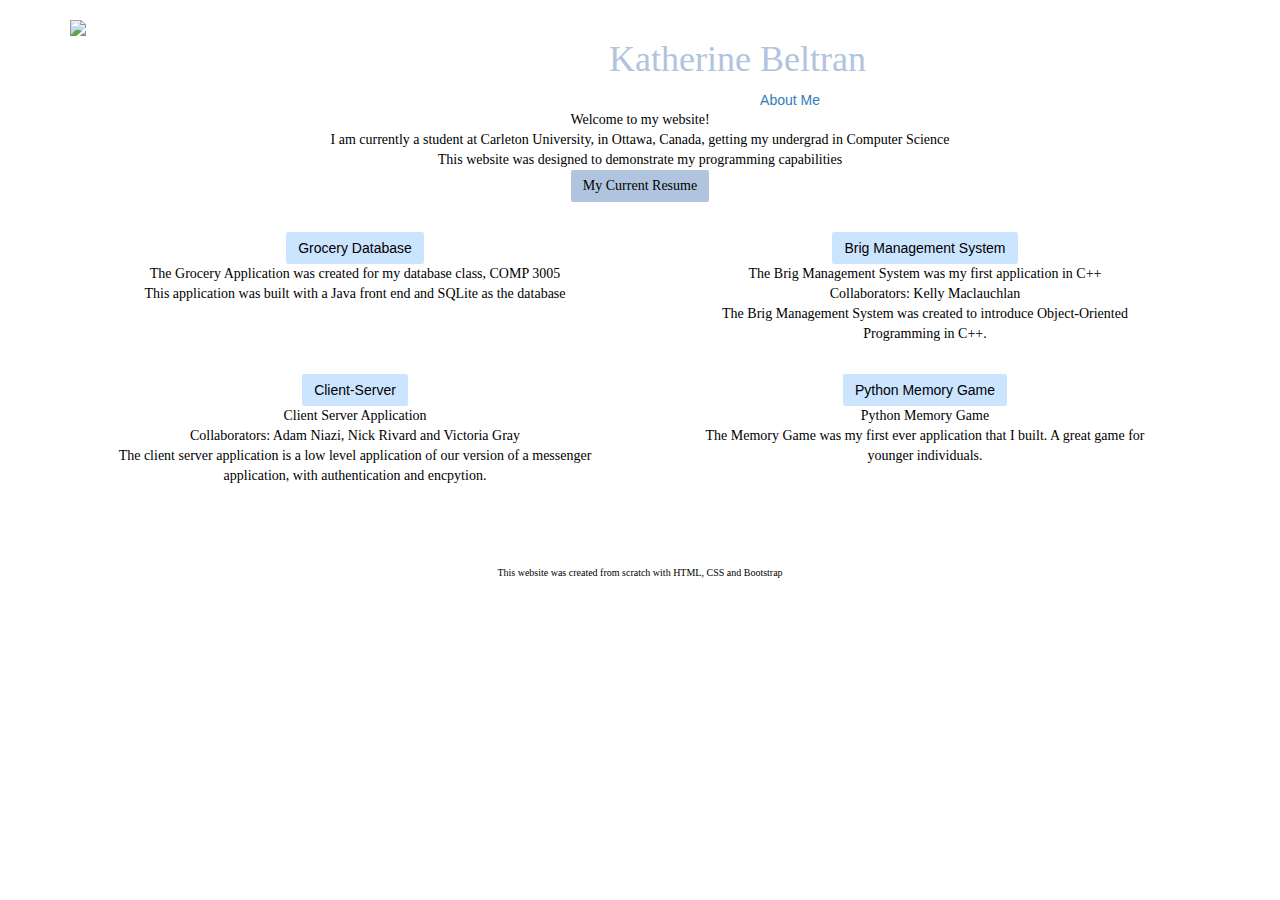
==== index.html @ e356db9c "Update index.html" ====
<!DOCTYPE html>
<html>
  
  <head>
    <title>Katherine Beltran's Repository</title>
    <meta charset="utf-8"/>
    <link rel="stylesheet" href="css/main.css"/>
    <script scr="js/main.js"></script>
    <link rel="stylesheet" href="https://maxcdn.bootstrapcdn.com/bootstrap/3.3.6/css/bootstrap.min.css"/>
  </head>

  <body>
      <header class="container">
        <div class="row">
          <img class="col-sm-2" src="https://media.licdn.com/mpr/mpr/shrinknp_400_400/AAEAAQAAAAAAAAl9AAAAJDg4MjNlYjA0LTYwMTUtNDVlNS04ODdiLWJhZWY4ZGEwZDk2Ng.jpg" class="col-sm-2"/>
          <h1 class="col-sm-10">Katherine Beltran</h1>
          <nav class="col-sm-8 text-right">
            <a href=aboutme.html>About Me</a>
          </nav>
        
          <p class="col-sm-12">Welcome to my website!<br>
            I am currently a student at Carleton University, in Ottawa, Canada, getting my undergrad in Computer Science <br>
            This website was designed to demonstrate my programming capabilities<br>
          <a class="btn btn-resume" href="comp-resume.pdf" role="button">My Current Resume</a>
          </p>
        </div>
      </header>
      
      <section class="container">
        <div class="row">
          <figure class="col-sm-6">
             <a class="btn btn-grocery" href=grocery.html role="button">Grocery Database</a>
              <div class="description">
                <p>The Grocery Application was created for my database class, COMP 3005<br>
                This application was built with a Java front end and SQLite as the database<br><br></p>
              </div>
          </figure>
          
          <figure class="col-sm-6">
            <a class="btn btn-brig" href=brigmanagement.html role="button">Brig Management System</a>
            <div class="description">
              <p>The Brig Management System was my first application in C++ <br>
              Collaborators: Kelly Maclauchlan<br>
              The Brig Management System was created to introduce Object-Oriented Programming in C++. <br><br>
              </p>
            </div>
          </figure>
          
          <figure class="col-sm-6">
            <a class="btn btn-cs" href=clientServer.html role="button">Client-Server</a>
            <div class="description">
              <p>Client Server Application <br>
              Collaborators: Adam Niazi, Nick Rivard and Victoria Gray<br>
              The client server application is a low level application of our version of a messenger application, with authentication and encpytion.<br><br></p>
            </div>
          </figure>
          
          <figure class="col-sm-6">
            <a class="btn btn-python" href=python.html role="button">Python Memory Game</a>
            <div class="description">
              <p>Python Memory Game<br>
              The Memory Game was my first ever application that I built. A great game for younger individuals.<br><br></p>
            </div>
          </figure>
        </div>
        
      </section>
      <footer>This website was created from scratch with HTML, CSS and Bootstrap</footer>
  </body>

</html>
---- css/main.css ----
footer{
	color: rgb(0,0,0); /* Pee yellow */
	font-family: Verdana, Geneva, sans-serf;
	text-align: center;
	font-size: 10px;
	bottom: 0;
	padding: 20px 0;
}

header .row{
	text-align: center;
	padding: 20px 0;
}

header h1{
	font-family: Verdana, Geneva, sans-serf;
	color: rgb(176,196,222);
	font-weight: 10000;
}

header nav {
	display: flex;
	justify-content: flex-end;
}

header p{
	font-family: Verdana, Geneva, sans-serf;
	color:  rgb(0,0,0);
}

body{
	background-color: rgb(0,0,0);
	text-align: center;
}

section .row{
	margin: 0 0 30px;
	display: flex;
	flex-wrap: wrap;
}

.col-md-6 {
  	margin: 0 0 30px;
  	display: flex;
	flex-wrap: wrap;
}

.description{
	font-family: Verdana, Geneva, sans-serf;	
	color: black;
	padding: 0 30px;
}

.btn.btn-resume{
	border-radius: 2px;
	border: 0px;
	color: rgb(0,0,0);
	background-color: rgb(176,196,222);
}

.btn.btn-resume:hover{
	colour: rgb(176,196,222);
	background-color: rgb(255,255,255);
}

.btn.btn-grocery {
	border-radius: 2px;
  	border: 0px;
  	color: rgb(0,0,0);
  	text-shadow: none;
  	background-color: rgb(204,229,255);
}

.btn.btn-grocery:hover {
  color: rgb(204,229,255);
  background-color: rgb(255,255,255);
}

.btn.btn-brig {
	border-radius: 2px;
  	border: 0px;
  	color: rgb(0,0,0);
  	text-shadow: none;
  	background-color: rgb(204,229,255);
}

.btn.btn-brig:hover {
  color: rgb(204,229,255);
  background-color: rgb(255,255,255);
}

.btn.btn-cs {
	border-radius: 2px;
  	border: 0px;
  	color: rgb(0,0,0);
  	text-shadow: none;
  	background-color: rgb(204,229,255);
}

.btn.btn-cs:hover {
  color: rgb(204,229,255));
  background-color: rgb(255,255,255);
}

.btn.btn-python {
	border-radius: 2px;
  	border: 0px;
  	color: rgb(0,0,0);
  	text-shadow: none;
  	background-color: rgb(204,229,255);
}

.btn.btn-python:hover {
  color: rgb(204,229,255);
  background-color: rgb(255,255,255);
}
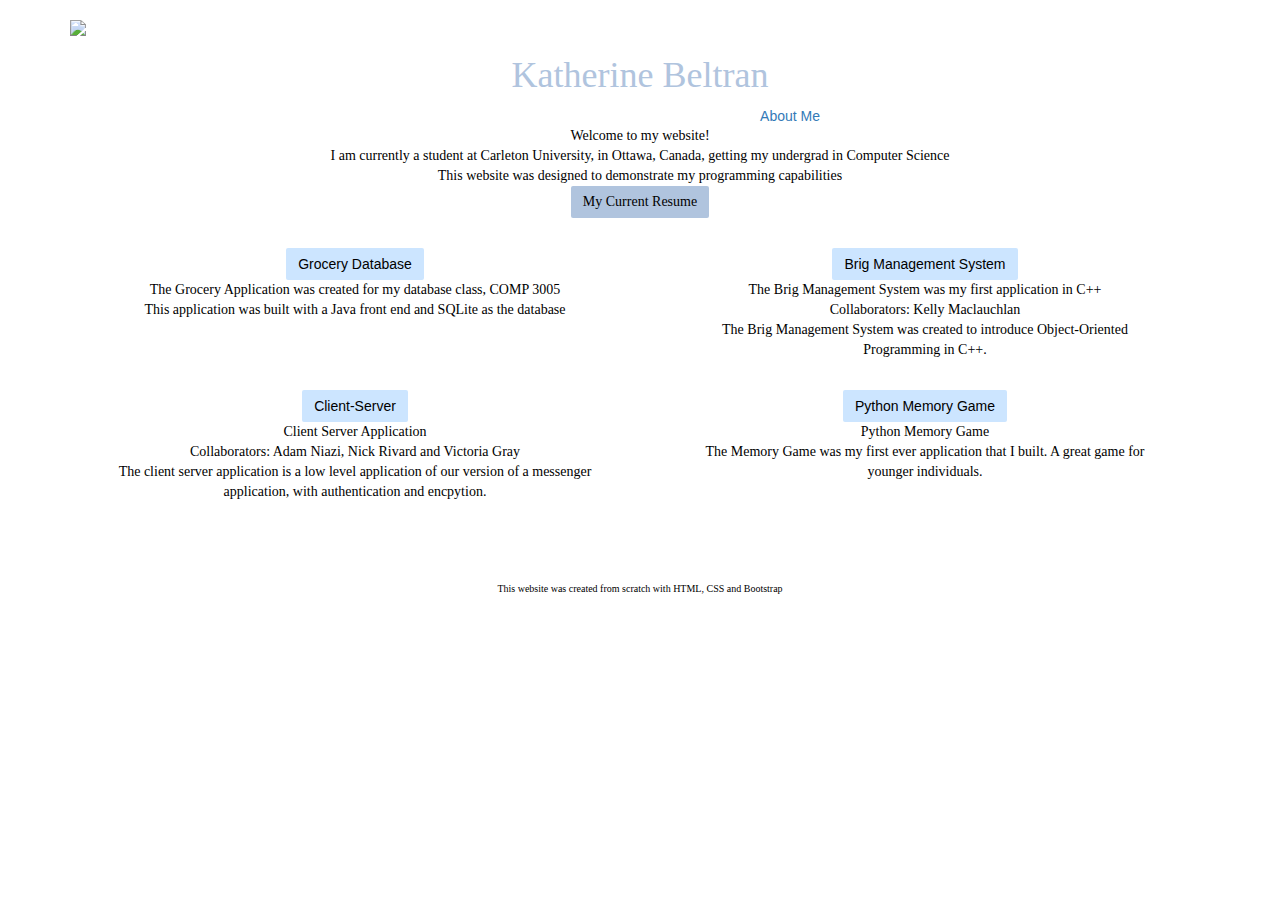
==== commit 005f27b4: "Update index.html" ====
--- a/index.html
+++ b/index.html
@@ -13,7 +13,7 @@
       <header class="container">
         <div class="row">
           <img class="col-sm-2" src="https://media.licdn.com/mpr/mpr/shrinknp_400_400/AAEAAQAAAAAAAAl9AAAAJDg4MjNlYjA0LTYwMTUtNDVlNS04ODdiLWJhZWY4ZGEwZDk2Ng.jpg" class="col-sm-2"/>
-          <h1 class="col-sm-10">Katherine Beltran</h1>
+          <h1 class="col-sm-12">Katherine Beltran</h1>
           <nav class="col-sm-8 text-right">
             <a href=aboutme.html>About Me</a>
           </nav>
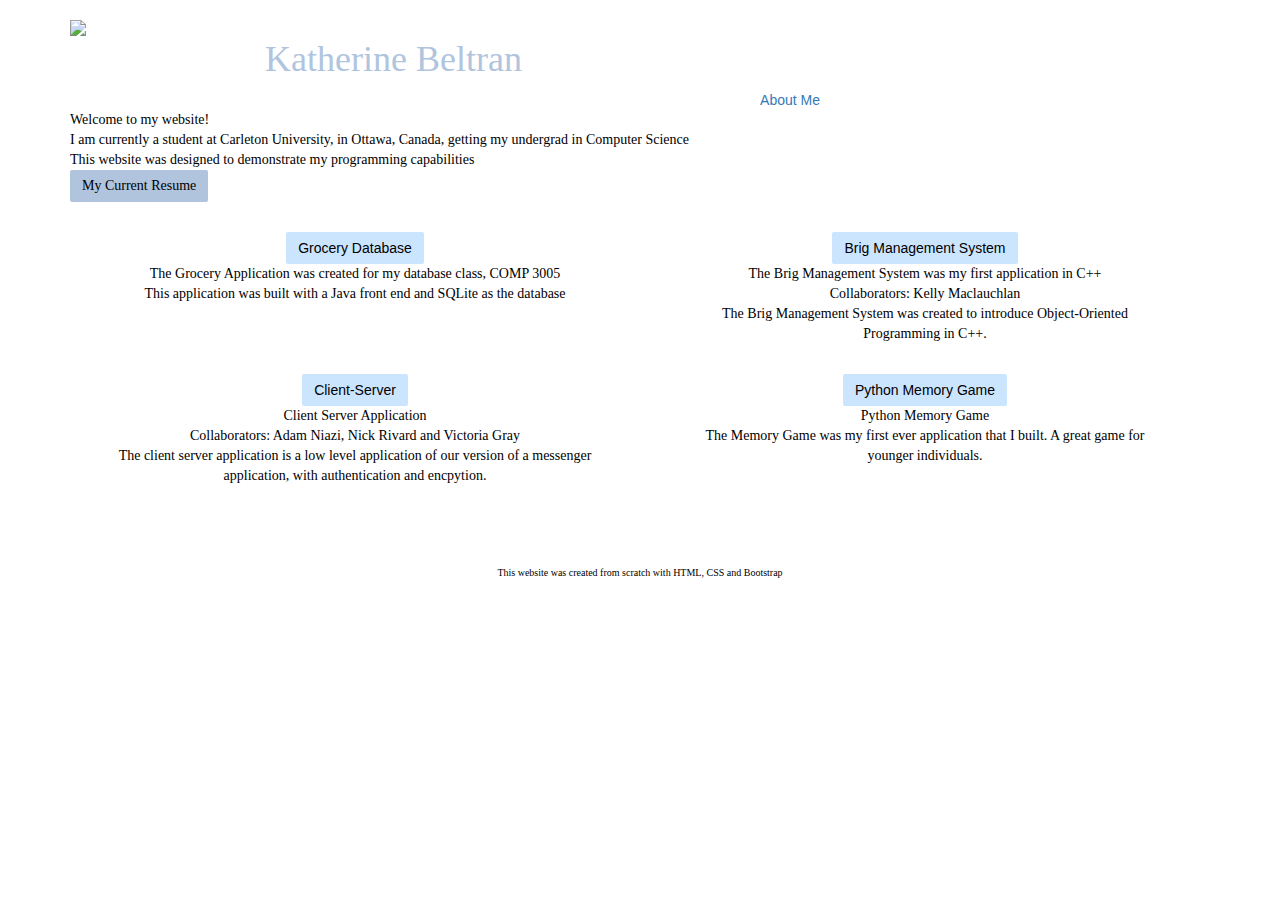
==== commit ee4be707: "Update index.html" ====
--- a/index.html
+++ b/index.html
@@ -13,7 +13,7 @@
       <header class="container">
         <div class="row">
           <img class="col-sm-2" src="https://media.licdn.com/mpr/mpr/shrinknp_400_400/AAEAAQAAAAAAAAl9AAAAJDg4MjNlYjA0LTYwMTUtNDVlNS04ODdiLWJhZWY4ZGEwZDk2Ng.jpg" class="col-sm-2"/>
-          <h1 class="col-sm-12">Katherine Beltran</h1>
+          <h1 class="col-sm-10">Katherine Beltran</h1>
           <nav class="col-sm-8 text-right">
             <a href=aboutme.html>About Me</a>
           </nav>
--- a/css/main.css
+++ b/css/main.css
@@ -8,7 +8,7 @@
 }
 
 header .row{
-	text-align: center;
+	text-align: left;
 	padding: 20px 0;
 }
 
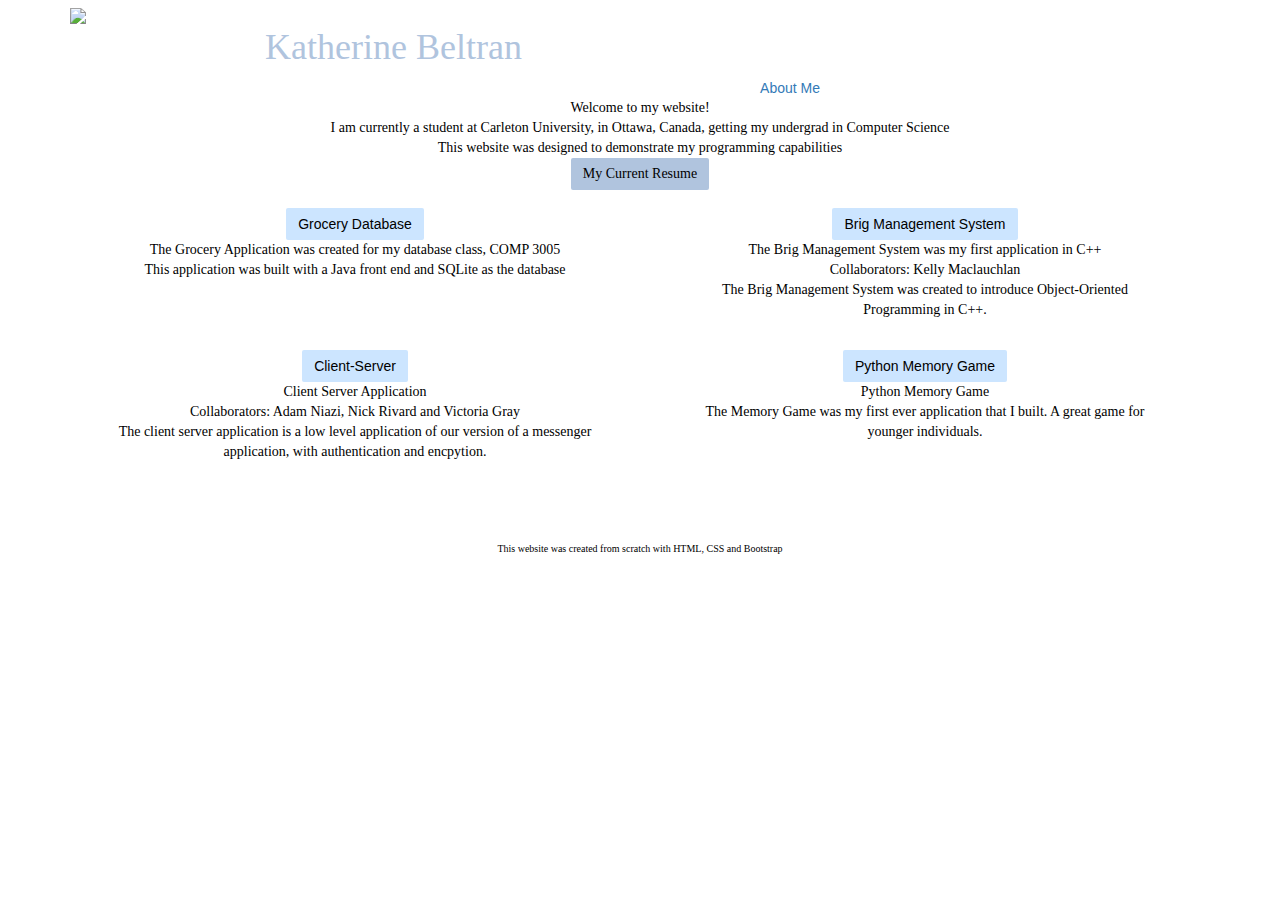
==== commit f15828c5: "Update index.html" ====
--- a/index.html
+++ b/index.html
@@ -14,7 +14,7 @@
         <div class="row">
           <img class="col-sm-2" src="https://media.licdn.com/mpr/mpr/shrinknp_400_400/AAEAAQAAAAAAAAl9AAAAJDg4MjNlYjA0LTYwMTUtNDVlNS04ODdiLWJhZWY4ZGEwZDk2Ng.jpg" class="col-sm-2"/>
           <h1 class="col-sm-10">Katherine Beltran</h1>
-          <nav class="col-sm-8 text-right">
+          <nav class="col-sm-8 text-left">
             <a href=aboutme.html>About Me</a>
           </nav>
         
--- a/css/main.css
+++ b/css/main.css
@@ -8,14 +8,15 @@
 }
 
 header .row{
-	text-align: left;
-	padding: 20px 0;
+	text-align: center;
+	padding: 8px 0;
 }
 
 header h1{
 	font-family: Verdana, Geneva, sans-serf;
 	color: rgb(176,196,222);
 	font-weight: 10000;
+	text-align: left;
 }
 
 header nav {
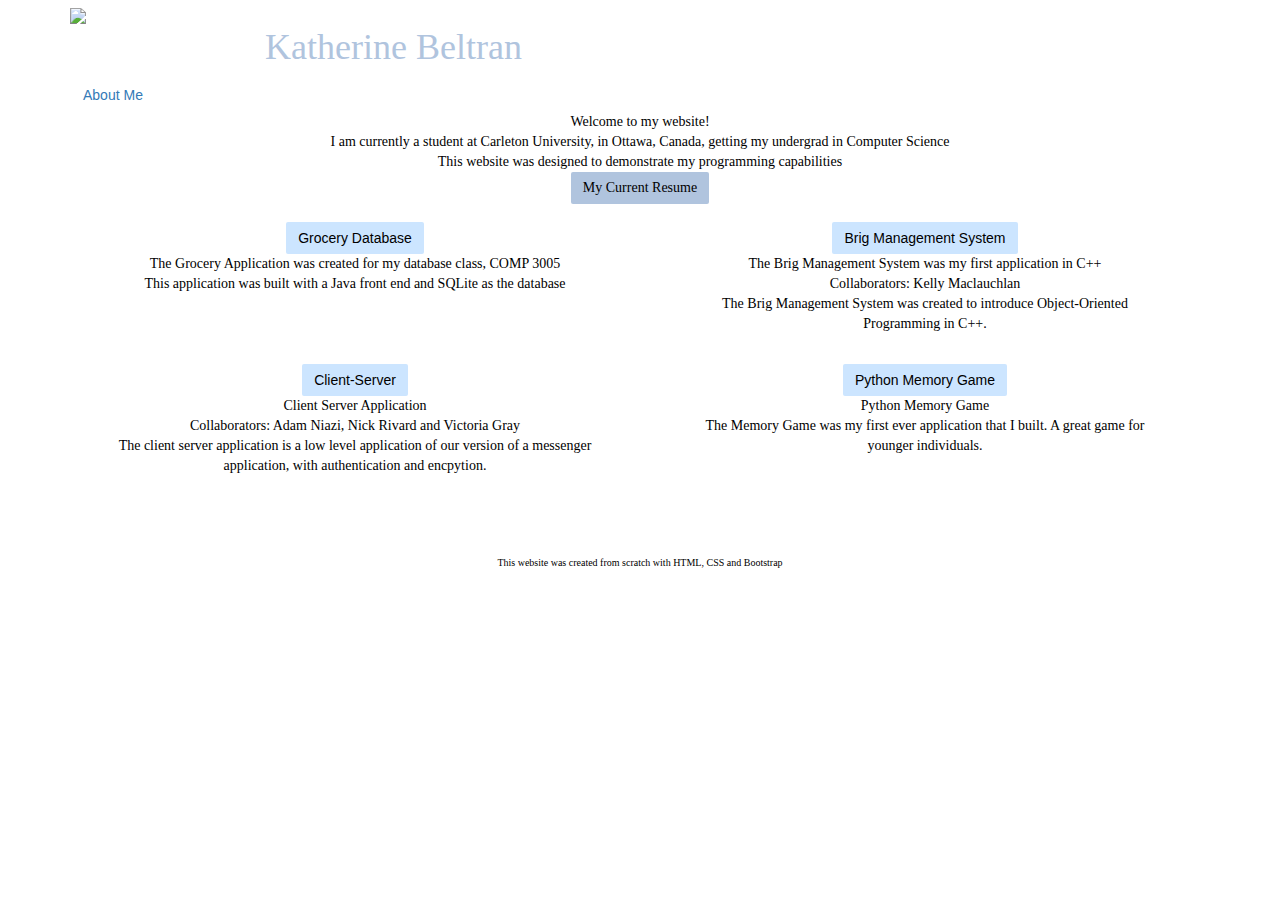
==== commit 4ba87425: "Update index.html" ====
--- a/index.html
+++ b/index.html
@@ -14,8 +14,8 @@
         <div class="row">
           <img class="col-sm-2" src="https://media.licdn.com/mpr/mpr/shrinknp_400_400/AAEAAQAAAAAAAAl9AAAAJDg4MjNlYjA0LTYwMTUtNDVlNS04ODdiLWJhZWY4ZGEwZDk2Ng.jpg" class="col-sm-2"/>
           <h1 class="col-sm-10">Katherine Beltran</h1>
-          <nav class="col-sm-8 text-left">
-            <a href=aboutme.html>About Me</a>
+          <nav class="col-sm-8">
+            <a class="btn btn-me" href=aboutme.html role="button">About Me</a>
           </nav>
         
           <p class="col-sm-12">Welcome to my website!<br>
--- a/css/main.css
+++ b/css/main.css
@@ -19,9 +19,17 @@
 	text-align: left;
 }
 
+header h2{
+	font-family: Verdana, Geneva, sans-serf;
+	color: rgb(0,0,0);
+	font-weight: 10000;
+	text-align: left;
+}
+
+
 header nav {
 	display: flex;
-	justify-content: flex-end;
+	/*justify-content: flex-end;*/
 }
 
 header p{
@@ -30,7 +38,7 @@
 }
 
 body{
-	background-color: rgb(0,0,0);
+	background-color: black;
 	text-align: center;
 }
 
@@ -40,16 +48,34 @@
 	flex-wrap: wrap;
 }
 
+section h3{
+	font-family: Verdana, Geneva, sans-serf;
+	color: rgb(204,204,255);
+	font-weight: 10000;
+	text-align: left;
+}
+
 .col-md-6 {
   	margin: 0 0 30px;
   	display: flex;
 	flex-wrap: wrap;
 }
 
-.description{
+section .description{
 	font-family: Verdana, Geneva, sans-serf;	
 	color: black;
 	padding: 0 30px;
+}
+
+section .fact{
+	font-family: Verdana, Geneva, sans-serf;	
+	color: black;
+	padding: 0 30px;
+	text-algin: left;
+}
+
+section ul{
+	text-align: left;
 }
 
 .btn.btn-resume{
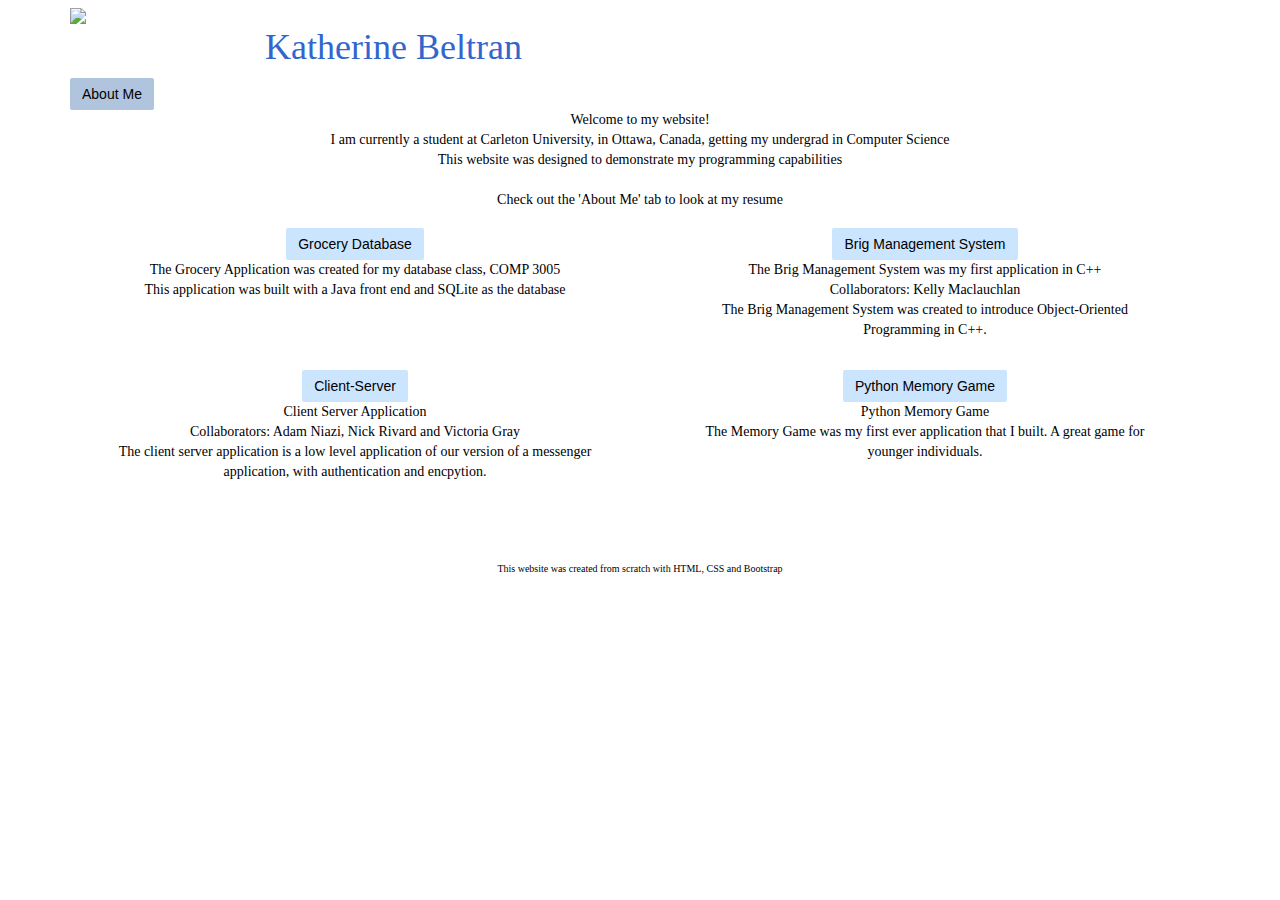
==== commit 0b68fad2: "Update index.html" ====
--- a/index.html
+++ b/index.html
@@ -20,8 +20,8 @@
         
           <p class="col-sm-12">Welcome to my website!<br>
             I am currently a student at Carleton University, in Ottawa, Canada, getting my undergrad in Computer Science <br>
-            This website was designed to demonstrate my programming capabilities<br>
-          <a class="btn btn-resume" href="comp-resume.pdf" role="button">My Current Resume</a>
+            This website was designed to demonstrate my programming capabilities<br><br>
+            Check out the 'About Me' tab to look at my resume
           </p>
         </div>
       </header>
--- a/css/main.css
+++ b/css/main.css
@@ -1,5 +1,5 @@
 footer{
-	color: rgb(0,0,0); /* Pee yellow */
+	color: rgb(0,0,0);
 	font-family: Verdana, Geneva, sans-serf;
 	text-align: center;
 	font-size: 10px;
@@ -14,7 +14,7 @@
 
 header h1{
 	font-family: Verdana, Geneva, sans-serf;
-	color: rgb(176,196,222);
+	color: rgb(51,102,204);
 	font-weight: 10000;
 	text-align: left;
 }
@@ -142,3 +142,16 @@
   background-color: rgb(255,255,255);
 }
 
+.btn.btn-me{
+	border-radius: 2px;
+  	border: 0px;
+  	color: rgb(0,0,0);
+  	text-shadow: none;
+  	background-color: rgb(176,196,222);
+}
+
+.btn.btn-me:hover{
+	color:rgb(176,196,222);
+	background-color: rgb(255,255,255);
+}
+
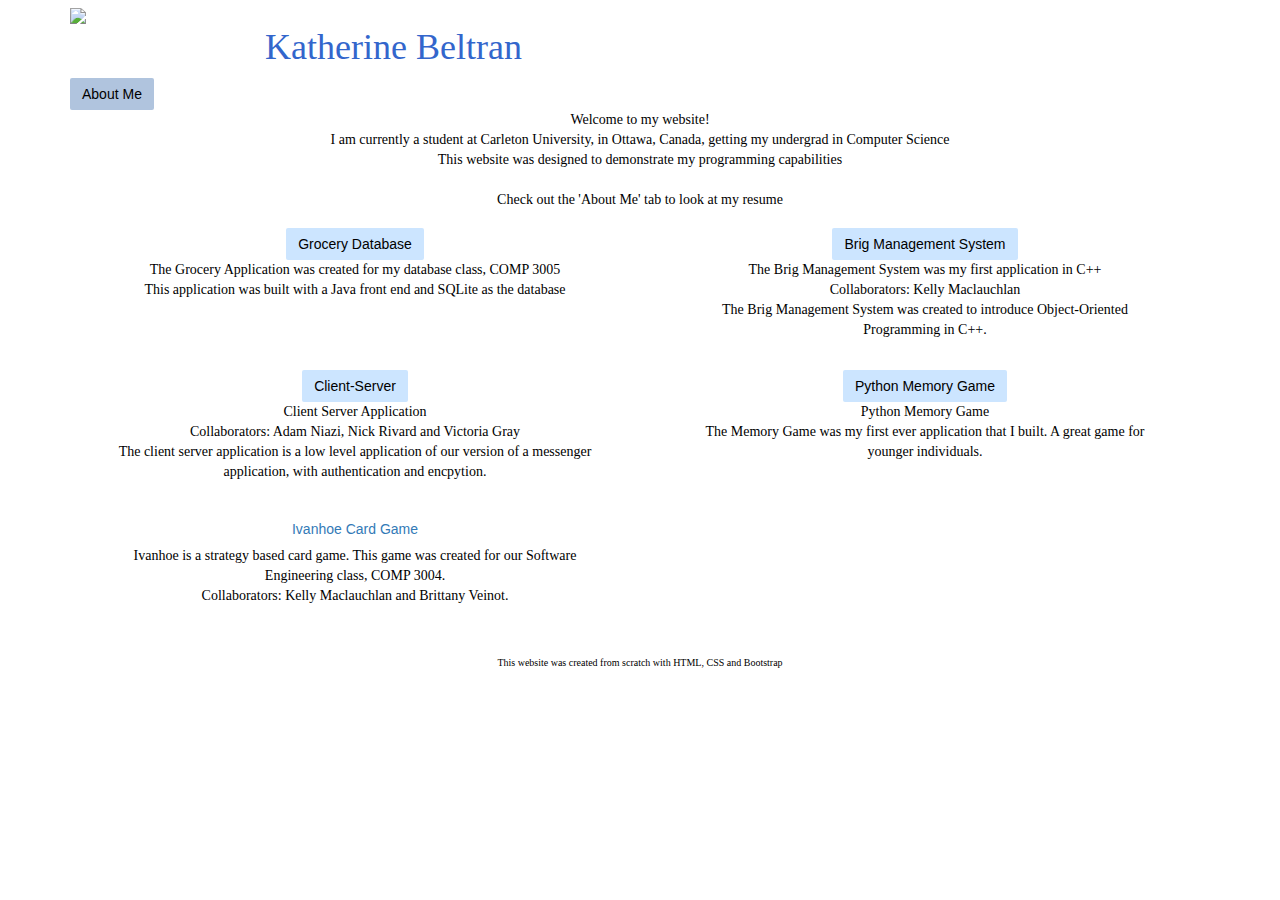
==== commit ab042996: "Update index.html" ====
--- a/index.html
+++ b/index.html
@@ -62,8 +62,15 @@
               The Memory Game was my first ever application that I built. A great game for younger individuals.<br><br></p>
             </div>
           </figure>
+          
+          <figure class="col-sm-6">
+            <a class="btn btn-ivanhoe" href=ivanhoe.html role="button">Ivanhoe Card Game</a>
+            <div class="description">
+              Ivanhoe is a strategy based card game. This game was created for our Software Engineering class, COMP 3004. <br>
+              Collaborators: Kelly Maclauchlan and Brittany Veinot.
+            </div>
+          </figure>
         </div>
-        
       </section>
       <footer>This website was created from scratch with HTML, CSS and Bootstrap</footer>
   </body>
